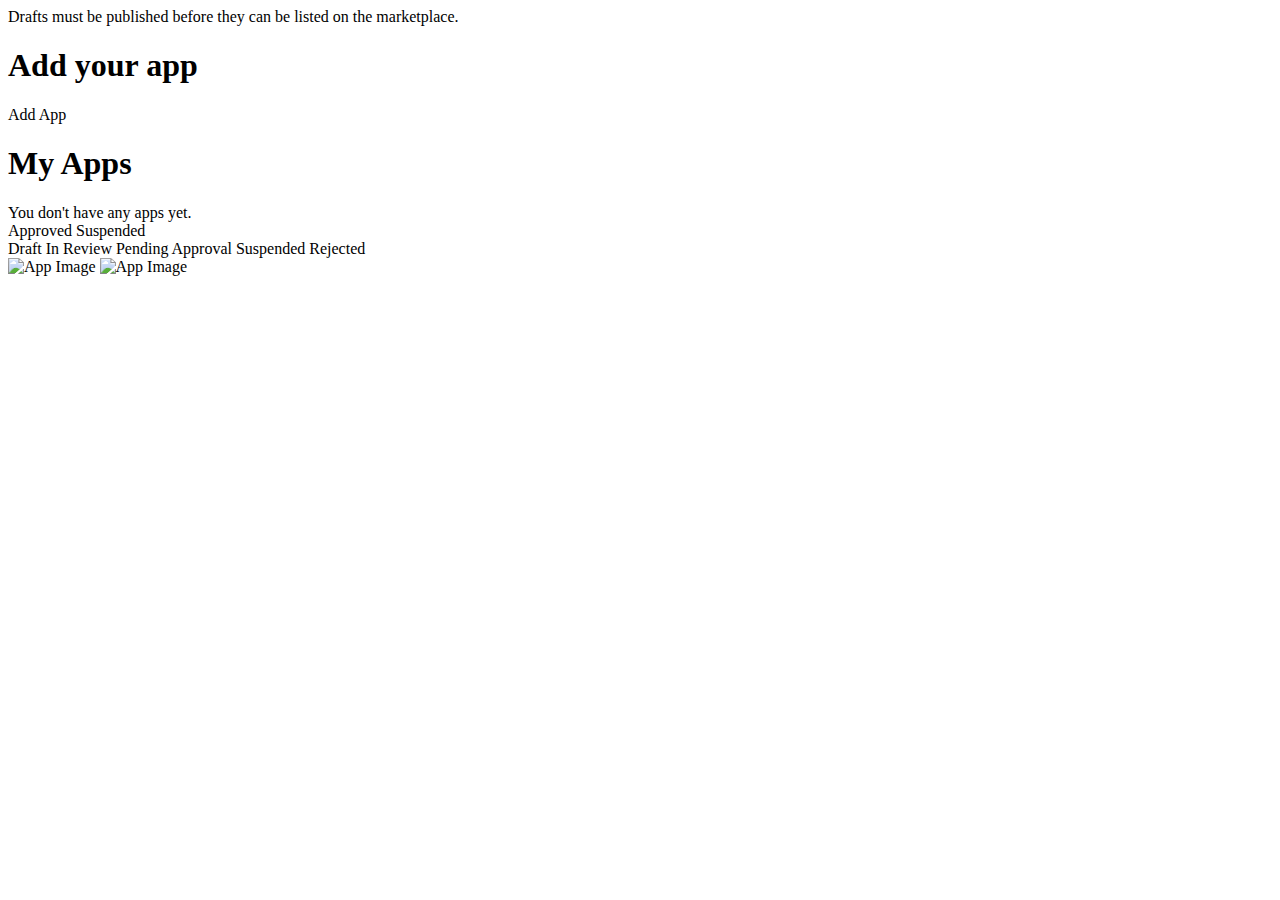
==== src/main/resources/views/index.html @ 81558875 "Toast, publish, suspend, create app, delete implementation" ====
<!DOCTYPE html>
<html xmlns:th="http://www.thymeleaf.org">
<head th:replace="fragments/common :: head"></head>
<body>
<section class="statistics">
    <div class="container section-container">
        <div class="error-panel" th:if="${inDevelopment}">
            <i class="fa fa-exclamation-circle"></i>
            <span>
                Drafts must be published before they can be listed on the marketplace.
            </span>
        </div>
        <h1>
            <i class="fa fa-search"></i>
            <span th:text="${views} + ' Views'"></span>
        </h1>
        <div id="plot">

        </div>
    </div>
</section>

<section class="add-app">
    <div class="section-container action-container text-center">
        <div class="container">
            <h1>
                Add your app
            </h1>
            <a th:href="@{/app/create}" class="btn btn-white btn-see-through btn-lg">Add App</a>
        </div>
    </div>
</section>

<section class="apps">
    <div class="section-container"><h1 class="text-center">My Apps</h1>
        <div class="container">
            <div class="card-group">
                <div class="row" th:switch="${apps.get('list').size() == 0}">
                    <div class="no-results-card" th:case="${true}">
                        You don't have any apps yet.
                    </div>
                    <div th:case="${false}">
                        <div class="col-md-6" th:each="app : ${apps.get('list')}">
                            <div class="card">
                                <div class="card-overlay text-center">
                                    <div class="card-overlay-panel">
                                        <a href="" class="btn btn-see-through" data-toggle="tooltip" title="Edit"
                                           th:href="@{/app/edit/{appId}/{appVersion}(appId=${app.appId}, appVersion=${app.version})}">
                                            <i class="fa fa-pencil"></i>
                                        </a>
                                        <a class="btn btn-see-through" th:if="${app.status.value == 'inDevelopment'}"
                                           data-toggle="tooltip" title="Publish"
                                           th:onclick="'showPublishDialog(\'' + ${app.appId} + '\',\'' + ${app.version} + '\')'">
                                            <i class="fa fa-rocket"></i>
                                        </a>
                                        <a class="btn btn-see-through" data-toggle="tooltip" title="Preview" href="#"
                                           target="_blank">
                                            <i class="fa fa-search"></i>
                                        </a>
                                        <div th:if="${app.status.value == 'approved'}">
                                            <a class="btn btn-see-through"
                                               th:if="${app.parent.status.value == 'approved'}" data-toggle="tooltip"
                                               title="Suspend"
                                               th:onclick="'showSuspendDialog(\'' + ${app.appId} + '\', \'suspend\')'">
                                                <i class="fa fa-pause"></i>
                                            </a>
                                            <a class="btn btn-see-through"
                                               th:if="${app.parent.status.value == 'suspended' and app.parent.status.modifiedBy == 'developer'}"
                                               data-toggle="tooltip" title="Suspend"
                                               th:onclick="'showSuspendDialog(\'' + ${app.appId} + '\', \'unsuspend\')'">
                                                <i class="fa fa-play"></i>
                                            </a>
                                        </div>
                                        <a class="btn btn-see-through" data-toggle="tooltip" title="Delete"
                                           th:onclick="'showDeleteDialog(\'' + ${app.appId} + '\', \'' + ${app.version} + '\', \'' + ${app.status.value} + '\')'">
                                            <i class="fa fa-trash"></i>
                                        </a>
                                    </div>
                                    <div th:class="${app.parent.status.value} + ' card-status text-center'"
                                         th:if="${app.status.value == 'approved'}">
                                        <span th:if="${app.parent.status.value == 'approved'}">Approved</span>
                                        <span th:if="${app.parent.status.value != 'approved'}">Suspended</span>
                                    </div>
                                </div>
                                <div th:switch="${app.status.value}"
                                     th:class="${app.status.value  + ' card-status text-center'}">
                                    <span th:case="${'inDevelopment'}">Draft</span>
                                    <span th:case="${'inReview'}">In Review</span>
                                    <span th:case="${'pending'}">Pending Approval</span>
                                    <span th:case="${'suspended'}">Suspended</span>
                                    <span th:case="${'rejected'}">Rejected</span>
                                </div>
                                <div class="card-content">
                                    <div class="row">
                                        <div class="col-md-4">
                                            <div class="card-image">
                                                <img th:if="${#maps.containsKey(app.customData, 'icon')}"
                                                     th:src="${app.customData.icon}" alt="App Image"/>
                                                <img th:unless="${#maps.containsKey(app.customData, 'icon')}"
                                                     th:src="@{/assets/images/notavailable.png}" alt="App Image"/>
                                            </div>
                                        </div>
                                        <div class="col-md-8">
                                            <div class="card-title" th:text="${app.name}"></div>
                                            <div th:if="${#maps.containsKey(app.customData, 'summary')}" class="card-summary" th:text="${app.customData.summary}"></div>
                                        </div>
                                    </div>
                                </div>
                            </div>
                        </div>
                    </div>
                </div>
            </div>
        </div>
    </div>
</section>
<th:block th:replace="fragments/common :: scripts"></th:block>
<script type="text/javascript" th:src="@{/assets/js/appjs/app-index.js}"></script>
<script type="text/javascript" th:src="@{/assets/js/config.js}"></script>
<script type="text/javascript" th:src="@{/assets/js/jquery.flot.min.js}"></script>
<script th:inline="javascript">
    /*<![CDATA[*/
    var app = true;
    var statistics = [[${statistics}]];
    /*]]>*/
</script>
</body>
</html>
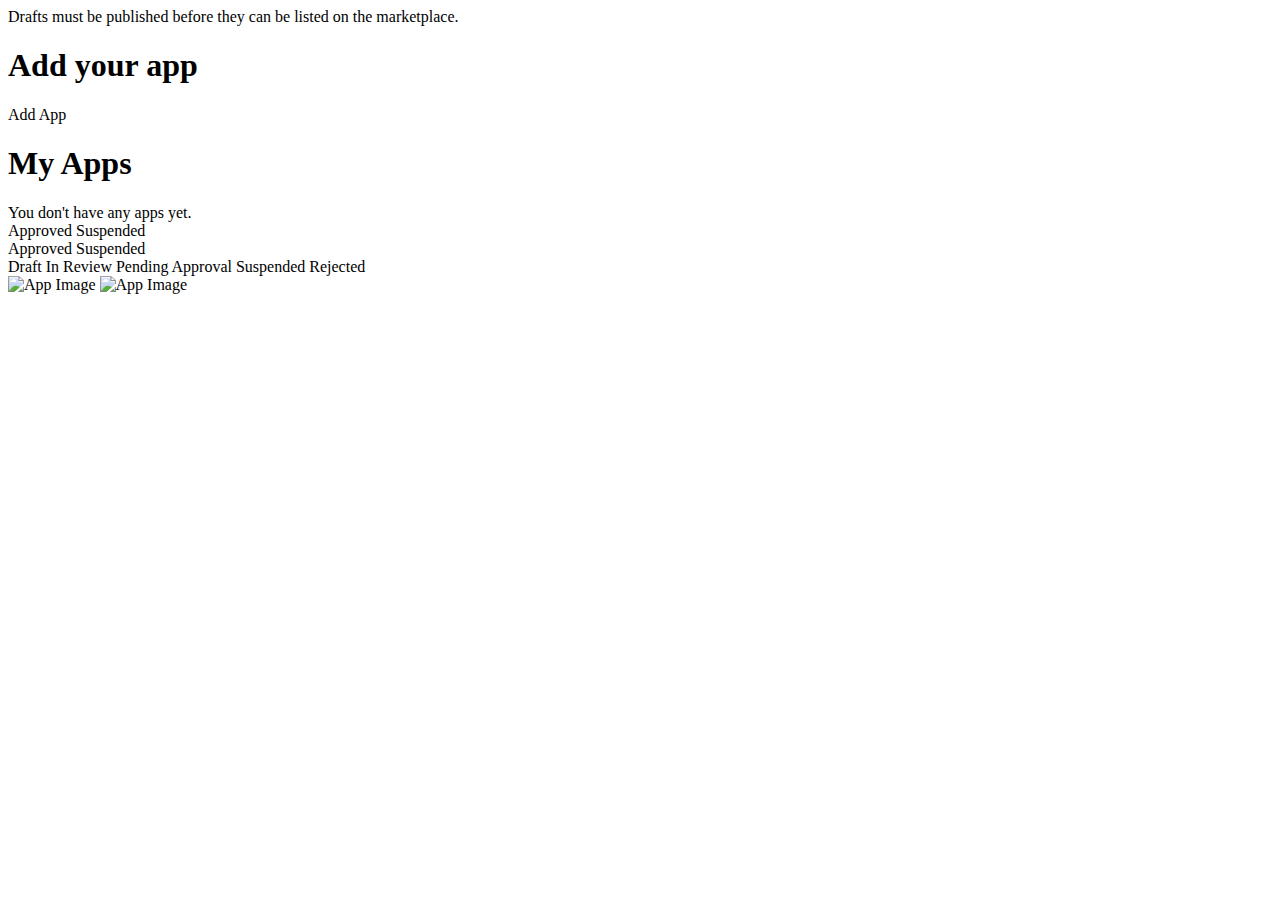
==== commit 3d088725: "Minor fixation, edit functionality" ====
--- a/src/main/resources/views/index.html
+++ b/src/main/resources/views/index.html
@@ -57,7 +57,7 @@
                                            target="_blank">
                                             <i class="fa fa-search"></i>
                                         </a>
-                                        <div th:if="${app.status.value == 'approved'}">
+                                        <th:block th:if="${app.status.value == 'approved'}">
                                             <a class="btn btn-see-through"
                                                th:if="${app.parent.status.value == 'approved'}" data-toggle="tooltip"
                                                title="Suspend"
@@ -66,24 +66,25 @@
                                             </a>
                                             <a class="btn btn-see-through"
                                                th:if="${app.parent.status.value == 'suspended' and app.parent.status.modifiedBy == 'developer'}"
-                                               data-toggle="tooltip" title="Suspend"
-                                               th:onclick="'showSuspendDialog(\'' + ${app.appId} + '\', \'unsuspend\')'">
+                                               data-toggle="tooltip" title="Unsuspend" th:onclick="'showSuspendDialog(\'' + ${app.appId} + '\', \'unsuspend\')'">
                                                 <i class="fa fa-play"></i>
                                             </a>
-                                        </div>
+                                        </th:block>
                                         <a class="btn btn-see-through" data-toggle="tooltip" title="Delete"
                                            th:onclick="'showDeleteDialog(\'' + ${app.appId} + '\', \'' + ${app.version} + '\', \'' + ${app.status.value} + '\')'">
                                             <i class="fa fa-trash"></i>
                                         </a>
                                     </div>
-                                    <div th:class="${app.parent.status.value} + ' card-status text-center'"
-                                         th:if="${app.status.value == 'approved'}">
+                                    <div th:class="${app.parent.status.value} + ' card-status text-center'" th:if="${app.status.value == 'approved'}">
                                         <span th:if="${app.parent.status.value == 'approved'}">Approved</span>
                                         <span th:if="${app.parent.status.value != 'approved'}">Suspended</span>
                                     </div>
                                 </div>
-                                <div th:switch="${app.status.value}"
-                                     th:class="${app.status.value  + ' card-status text-center'}">
+                                <div th:if="${app.status.value == 'approved'}" th:class="${app.parent.status.value  + ' card-status text-center'}">
+                                    <span th:if="${app.parent.status.value == 'approved'}">Approved</span>
+                                    <span th:if="${app.parent.status.value != 'approved'}">Suspended</span>
+                                </div>
+                                <div th:if="${app.status.value != 'approved'}" th:switch="${app.status.value}" th:class="${app.status.value  + ' card-status text-center'}">
                                     <span th:case="${'inDevelopment'}">Draft</span>
                                     <span th:case="${'inReview'}">In Review</span>
                                     <span th:case="${'pending'}">Pending Approval</span>
@@ -116,13 +117,5 @@
 </section>
 <th:block th:replace="fragments/common :: scripts"></th:block>
 <script type="text/javascript" th:src="@{/assets/js/appjs/app-index.js}"></script>
-<script type="text/javascript" th:src="@{/assets/js/config.js}"></script>
-<script type="text/javascript" th:src="@{/assets/js/jquery.flot.min.js}"></script>
-<script th:inline="javascript">
-    /*<![CDATA[*/
-    var app = true;
-    var statistics = [[${statistics}]];
-    /*]]>*/
-</script>
 </body>
 </html>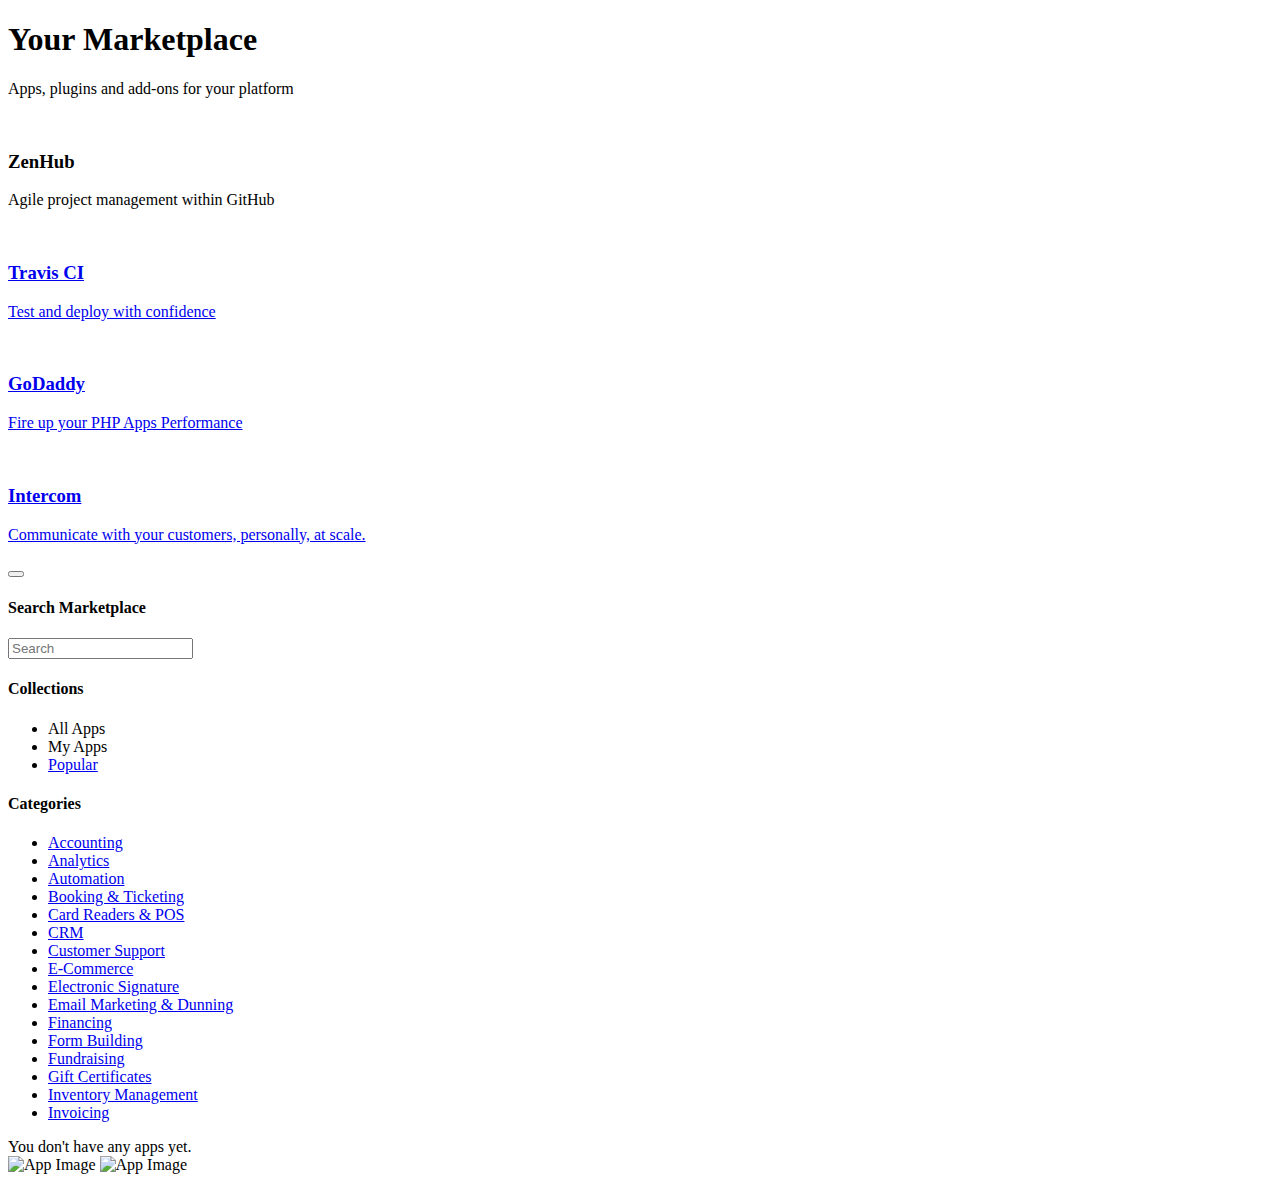
==== commit 617812ce: "added application home page & details page, functionality for home page" ====
--- a/src/main/resources/views/index.html
+++ b/src/main/resources/views/index.html
@@ -1,121 +1,144 @@
 <!DOCTYPE html>
 <html xmlns:th="http://www.thymeleaf.org">
-<head th:replace="fragments/common :: head"></head>
+<head>
+	<title>Marketplace home</title>
+</head>
+<head th:replace="fragments/header :: header"></head>
 <body>
-<section class="statistics">
-    <div class="container section-container">
-        <div class="error-panel" th:if="${inDevelopment}">
-            <i class="fa fa-exclamation-circle"></i>
-            <span>
-                Drafts must be published before they can be listed on the marketplace.
-            </span>
-        </div>
-        <h1>
-            <i class="fa fa-search"></i>
-            <span th:text="${views} + ' Views'"></span>
-        </h1>
-        <div id="plot">
 
-        </div>
-    </div>
-</section>
+<!-- Hero section-->
+<div class="jumbotron hero-section">
+	<div class="container">
+		<h1 class="heading">Your Marketplace</h1>
+		<p class="sub-txt">Apps, plugins and add-ons for your platform</p>
 
-<section class="add-app">
-    <div class="section-container action-container text-center">
-        <div class="container">
-            <h1>
-                Add your app
-            </h1>
-            <a th:href="@{/app/create}" class="btn btn-white btn-see-through btn-lg">Add App</a>
-        </div>
-    </div>
-</section>
+		<div class="col-sm-6 col-md-3 MarketplaceFeature">
+			<a th:href="@{/views/detail-page.html}">
+				<div class="MarketplaceFeature-icon">
+					<img th:src="@{/assets/images/mp-logos/9.png}" alt=""/>
+				</div>
+				<h3>ZenHub</h3>
+				<p class="MarketplaceFeature-text">Agile project management within GitHub</p>
+			</a>
+		</div>
 
-<section class="apps">
-    <div class="section-container"><h1 class="text-center">My Apps</h1>
-        <div class="container">
-            <div class="card-group">
-                <div class="row" th:switch="${apps.get('list').size() == 0}">
-                    <div class="no-results-card" th:case="${true}">
-                        You don't have any apps yet.
-                    </div>
-                    <div th:case="${false}">
-                        <div class="col-md-6" th:each="app : ${apps.get('list')}">
-                            <div class="card">
-                                <div class="card-overlay text-center">
-                                    <div class="card-overlay-panel">
-                                        <a href="" class="btn btn-see-through" data-toggle="tooltip" title="Edit"
-                                           th:href="@{/app/edit/{appId}/{appVersion}(appId=${app.appId}, appVersion=${app.version})}">
-                                            <i class="fa fa-pencil"></i>
-                                        </a>
-                                        <a class="btn btn-see-through" th:if="${app.status.value == 'inDevelopment'}"
-                                           data-toggle="tooltip" title="Publish"
-                                           th:onclick="'showPublishDialog(\'' + ${app.appId} + '\',\'' + ${app.version} + '\')'">
-                                            <i class="fa fa-rocket"></i>
-                                        </a>
-                                        <a class="btn btn-see-through" data-toggle="tooltip" title="Preview" href="#"
-                                           target="_blank">
-                                            <i class="fa fa-search"></i>
-                                        </a>
-                                        <th:block th:if="${app.status.value == 'approved'}">
-                                            <a class="btn btn-see-through"
-                                               th:if="${app.parent.status.value == 'approved'}" data-toggle="tooltip"
-                                               title="Suspend"
-                                               th:onclick="'showSuspendDialog(\'' + ${app.appId} + '\', \'suspend\')'">
-                                                <i class="fa fa-pause"></i>
-                                            </a>
-                                            <a class="btn btn-see-through"
-                                               th:if="${app.parent.status.value == 'suspended' and app.parent.status.modifiedBy == 'developer'}"
-                                               data-toggle="tooltip" title="Unsuspend" th:onclick="'showSuspendDialog(\'' + ${app.appId} + '\', \'unsuspend\')'">
-                                                <i class="fa fa-play"></i>
-                                            </a>
-                                        </th:block>
-                                        <a class="btn btn-see-through" data-toggle="tooltip" title="Delete"
-                                           th:onclick="'showDeleteDialog(\'' + ${app.appId} + '\', \'' + ${app.version} + '\', \'' + ${app.status.value} + '\')'">
-                                            <i class="fa fa-trash"></i>
-                                        </a>
-                                    </div>
-                                    <div th:class="${app.parent.status.value} + ' card-status text-center'" th:if="${app.status.value == 'approved'}">
-                                        <span th:if="${app.parent.status.value == 'approved'}">Approved</span>
-                                        <span th:if="${app.parent.status.value != 'approved'}">Suspended</span>
-                                    </div>
-                                </div>
-                                <div th:if="${app.status.value == 'approved'}" th:class="${app.parent.status.value  + ' card-status text-center'}">
-                                    <span th:if="${app.parent.status.value == 'approved'}">Approved</span>
-                                    <span th:if="${app.parent.status.value != 'approved'}">Suspended</span>
-                                </div>
-                                <div th:if="${app.status.value != 'approved'}" th:switch="${app.status.value}" th:class="${app.status.value  + ' card-status text-center'}">
-                                    <span th:case="${'inDevelopment'}">Draft</span>
-                                    <span th:case="${'inReview'}">In Review</span>
-                                    <span th:case="${'pending'}">Pending Approval</span>
-                                    <span th:case="${'suspended'}">Suspended</span>
-                                    <span th:case="${'rejected'}">Rejected</span>
-                                </div>
-                                <div class="card-content">
-                                    <div class="row">
-                                        <div class="col-md-4">
-                                            <div class="card-image">
-                                                <img th:if="${#maps.containsKey(app.customData, 'icon')}"
-                                                     th:src="${app.customData.icon}" alt="App Image"/>
-                                                <img th:unless="${#maps.containsKey(app.customData, 'icon')}"
-                                                     th:src="@{/assets/images/notavailable.png}" alt="App Image"/>
-                                            </div>
-                                        </div>
-                                        <div class="col-md-8">
-                                            <div class="card-title" th:text="${app.name}"></div>
-                                            <div th:if="${#maps.containsKey(app.customData, 'summary')}" class="card-summary" th:text="${app.customData.summary}"></div>
-                                        </div>
-                                    </div>
-                                </div>
-                            </div>
-                        </div>
-                    </div>
-                </div>
-            </div>
-        </div>
-    </div>
-</section>
-<th:block th:replace="fragments/common :: scripts"></th:block>
-<script type="text/javascript" th:src="@{/assets/js/appjs/app-index.js}"></script>
+
+		<div class="col-sm-6 col-md-3 MarketplaceFeature">
+			<a href="detail-page.html">
+				<div class="MarketplaceFeature-icon">
+					<img th:src="@{/assets/images/mp-logos/woocommerce.png}" alt=""/>
+				</div>
+				<h3>Travis CI</h3>
+				<p class="MarketplaceFeature-text">Test and deploy with confidence</p>
+			</a>
+		</div>
+
+		<div class="clearfix visible-sm"></div>
+
+		<div class="col-sm-6 col-md-3 MarketplaceFeature">
+			<a href="detail-page.html">
+				<div class="MarketplaceFeature-icon">
+					<img th:src="@{/assets/images/mp-logos/godaddy.png}" alt=""/>
+				</div>
+				<h3>GoDaddy</h3>
+				<p class="MarketplaceFeature-text">Fire up your PHP Apps Performance</p>
+			</a>
+		</div>
+
+
+		<div class="col-sm-6 col-md-3 MarketplaceFeature">
+			<a href="detail-page.html">
+				<div class="MarketplaceFeature-icon">
+					<img th:src="@{/assets/images/mp-logos/intercom.png}" alt=""/>
+				</div>
+				<h3>Intercom</h3>
+				<p class="MarketplaceFeature-text">Communicate with your customers, personally, at scale.</p>
+			</a>
+		</div>
+
+	</div>
+</div>
+<!--end-->
+
+<div class="container">
+	<!-- sidebar -->
+	<div class="sidebar-toggle hidden">
+		<button type="button" class="btn-info btn">
+			<span class="glyphicon glyphicon-menu-hamburger"></span>
+		</button>
+	</div>
+
+	<div class="col-md-4 col-lg-3">
+		<div class="sidebar">
+			<h4 class="heading">Search Marketplace</h4>
+			<form accept-charset="UTF-8" action="#" class="search-form" method="post">
+				<input value="" type="text" name="query" placeholder="Search" aria-label="Search" id="IntegrationSearch" class="form-control search"/>
+			</form>
+
+			<h4 class="heading">Collections</h4>
+			<ul>
+				<li><a th:href="@{/}" data-category="*">All Apps</a></li>
+				<li><a th:href="@{/app}" data-category="myApps">My Apps</a></li>
+				<li><a href="#" data-category="popular">Popular</a></li>
+			</ul>
+
+			<h4 class="heading">Categories</h4>
+			<ul class="category">
+				<li><a href="#" data-category="Accounting">Accounting</a></li>
+				<li><a href="#" data-category="Analytics">Analytics</a></li>
+				<li><a href="#" data-category="Automation">Automation</a></li>
+				<li><a href="#" data-category="Booking Ticketing">Booking &amp; Ticketing</a></li>
+				<li><a href="#" data-category="Card Readers &amp; POS">Card Readers &amp; POS</a></li>
+				<li><a href="#" data-category="CRM">CRM</a></li>
+				<li><a href="#" data-category="Customer Support">Customer Support</a></li>
+				<li><a href="#" data-category="E-Commerce">E-Commerce</a></li>
+				<li><a href="#" data-category="Electronic Signature">Electronic Signature</a></li>
+				<li><a href="#" data-category="Email Marketing &amp; Dunning">Email Marketing &amp; Dunning</a></li>
+				<li><a href="#" data-category="Financing">Financing</a></li>
+				<li><a href="#" data-category="Form Building">Form Building</a></li>
+				<li><a href="#" data-category="Fundraising">Fundraising</a></li>
+				<li><a href="#" data-category="Gift Certificates">Gift Certificates</a></li>
+				<li><a href="#" data-category="Inventory Management">Inventory Management</a></li>
+				<li><a href="#" data-category="Invoicing">Invoicing</a></li>
+			</ul>
+
+		</div>
+	</div><!-- end sidebar -->
+
+	<!-- search conatiner -->
+	<section id="apps" class="apps">
+		<div class="col-sm-12 col-md-8 col-lg-9">
+			<div class="main-content">
+					<div class="row" th:switch="${apps.get('list').size() == 0}">
+						<div class="no-results-card" th:case="${true}">
+							You don't have any apps yet.
+						</div>
+						<div th:case="${false}">
+							<div class="col-md-6" th:each="app : ${apps.get('list')}">
+								<!--<a class="Integration-box" href="detail-page.html"  data-context="Accounting">-->
+								<a class="Integration-box" th:href="@{/details/{appId}/{appVersion}(appId=${app.appId}, appVersion=${app.version})}">
+										<div class="row">
+											<img class="Integration-Icon" th:if="${#maps.containsKey(app.customData, 'icon')}"
+												 th:src="${app.customData.icon}" alt="App Image"/>
+											<img class="Integration-Icon" th:unless="${#maps.containsKey(app.customData, 'icon')}"
+												 th:src="@{/assets/images/notavailable.png}" alt="App Image"/>
+
+											<div class="Integration-Detail">
+												<h3 th:text="${app.name}"></h3>
+												<p class="IntegrationTagline" th:if="${#maps.containsKey(app.customData, 'summary')}" th:text="${app.customData.summary}"></p>
+											</div>
+											</div>
+									</a>
+							</div>
+						</div>
+					</div>
+				</div>
+			</div>
+	</section>
+
+
+</div>
+<script type="text/javascript" th:src="@{/assets/js/appjs/app-category.js}"></script>
 </body>
+
 </html>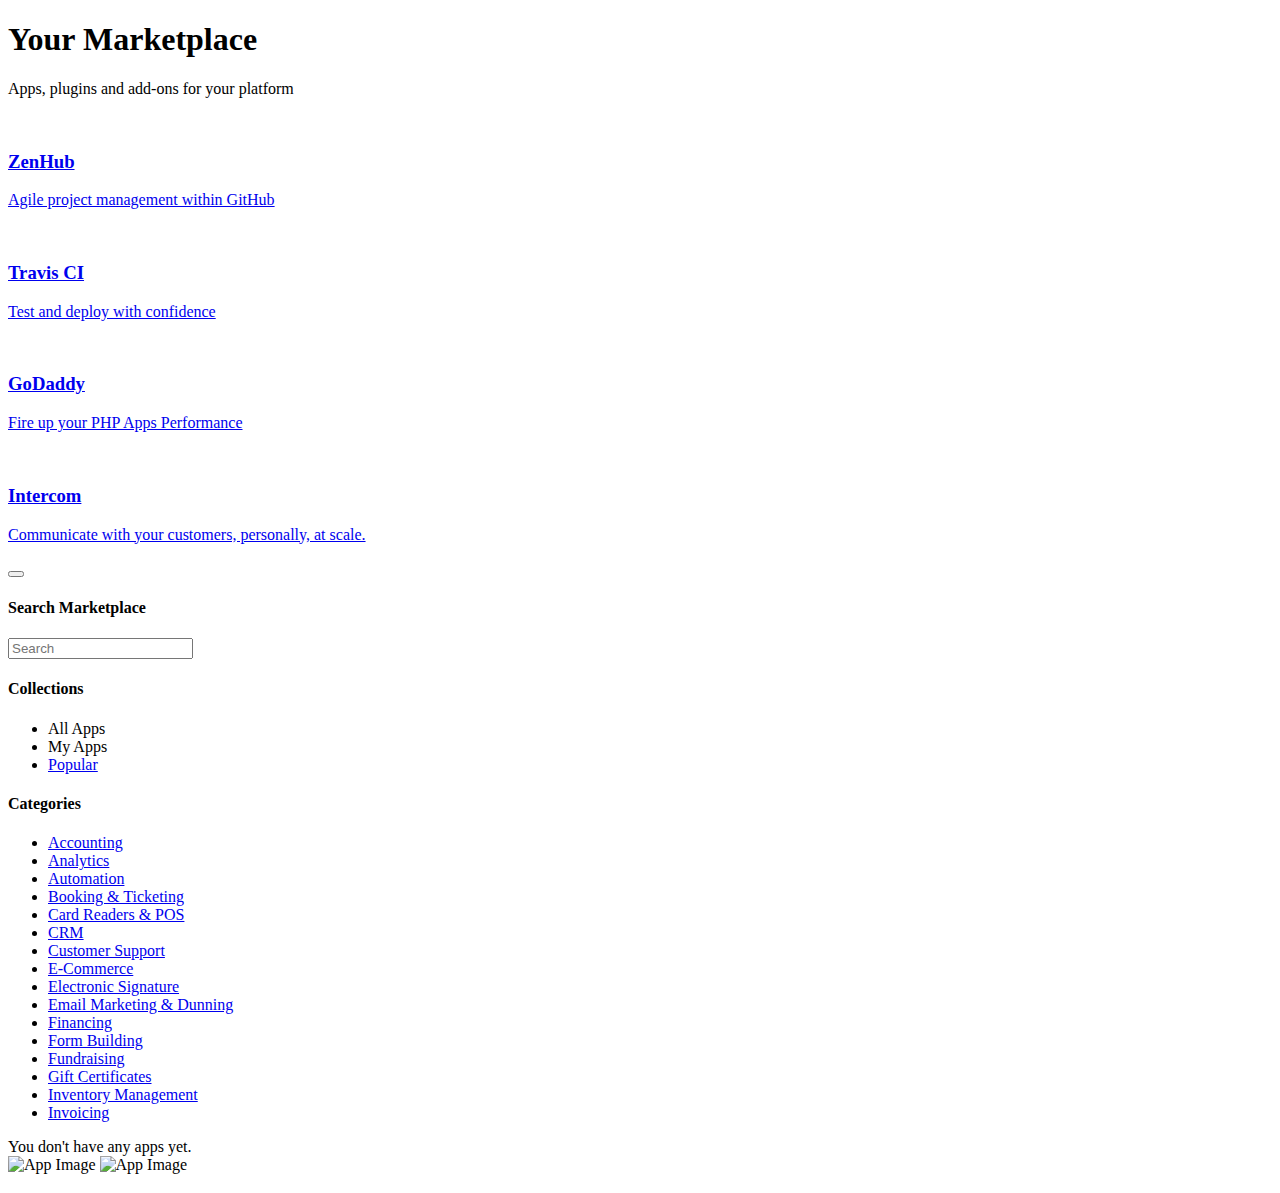
==== commit b0b14bcf: "minor fixation for home page, details page and refactored code a bit" ====
--- a/src/main/resources/views/index.html
+++ b/src/main/resources/views/index.html
@@ -1,10 +1,11 @@
 <!DOCTYPE html>
 <html xmlns:th="http://www.thymeleaf.org">
 <head>
-	<title>Marketplace home</title>
+    <th:block th:replace="fragments/header :: header"></th:block>
 </head>
-<head th:replace="fragments/header :: header"></head>
 <body>
+
+<th:block th:replace="fragments/header :: navbar"></th:block>
 
 <!-- Hero section-->
 <div class="jumbotron hero-section">
@@ -13,7 +14,7 @@
 		<p class="sub-txt">Apps, plugins and add-ons for your platform</p>
 
 		<div class="col-sm-6 col-md-3 MarketplaceFeature">
-			<a th:href="@{/views/detail-page.html}">
+			<a href="#">
 				<div class="MarketplaceFeature-icon">
 					<img th:src="@{/assets/images/mp-logos/9.png}" alt=""/>
 				</div>
@@ -47,7 +48,7 @@
 
 
 		<div class="col-sm-6 col-md-3 MarketplaceFeature">
-			<a href="detail-page.html">
+			<a href="#">
 				<div class="MarketplaceFeature-icon">
 					<img th:src="@{/assets/images/mp-logos/intercom.png}" alt=""/>
 				</div>
@@ -63,7 +64,7 @@
 <div class="container">
 	<!-- sidebar -->
 	<div class="sidebar-toggle hidden">
-		<button type="button" class="btn-info btn">
+		<button type="button" class="btn-info b tn">
 			<span class="glyphicon glyphicon-menu-hamburger"></span>
 		</button>
 	</div>
@@ -116,7 +117,7 @@
 						<div th:case="${false}">
 							<div class="col-md-6" th:each="app : ${apps.get('list')}">
 								<!--<a class="Integration-box" href="detail-page.html"  data-context="Accounting">-->
-								<a class="Integration-box" th:href="@{/details/{appId}/{appVersion}(appId=${app.appId}, appVersion=${app.version})}">
+								<a class="Integration-box" th:href="@{/details/{appId}(appId=${app.appId})}">
 										<div class="row">
 											<img class="Integration-Icon" th:if="${#maps.containsKey(app.customData, 'icon')}"
 												 th:src="${app.customData.icon}" alt="App Image"/>
@@ -138,7 +139,8 @@
 
 
 </div>
-<script type="text/javascript" th:src="@{/assets/js/appjs/app-category.js}"></script>
+
+<th:block th:replace="fragments/common :: marketplace-scripts"></th:block>
 </body>
 
 </html>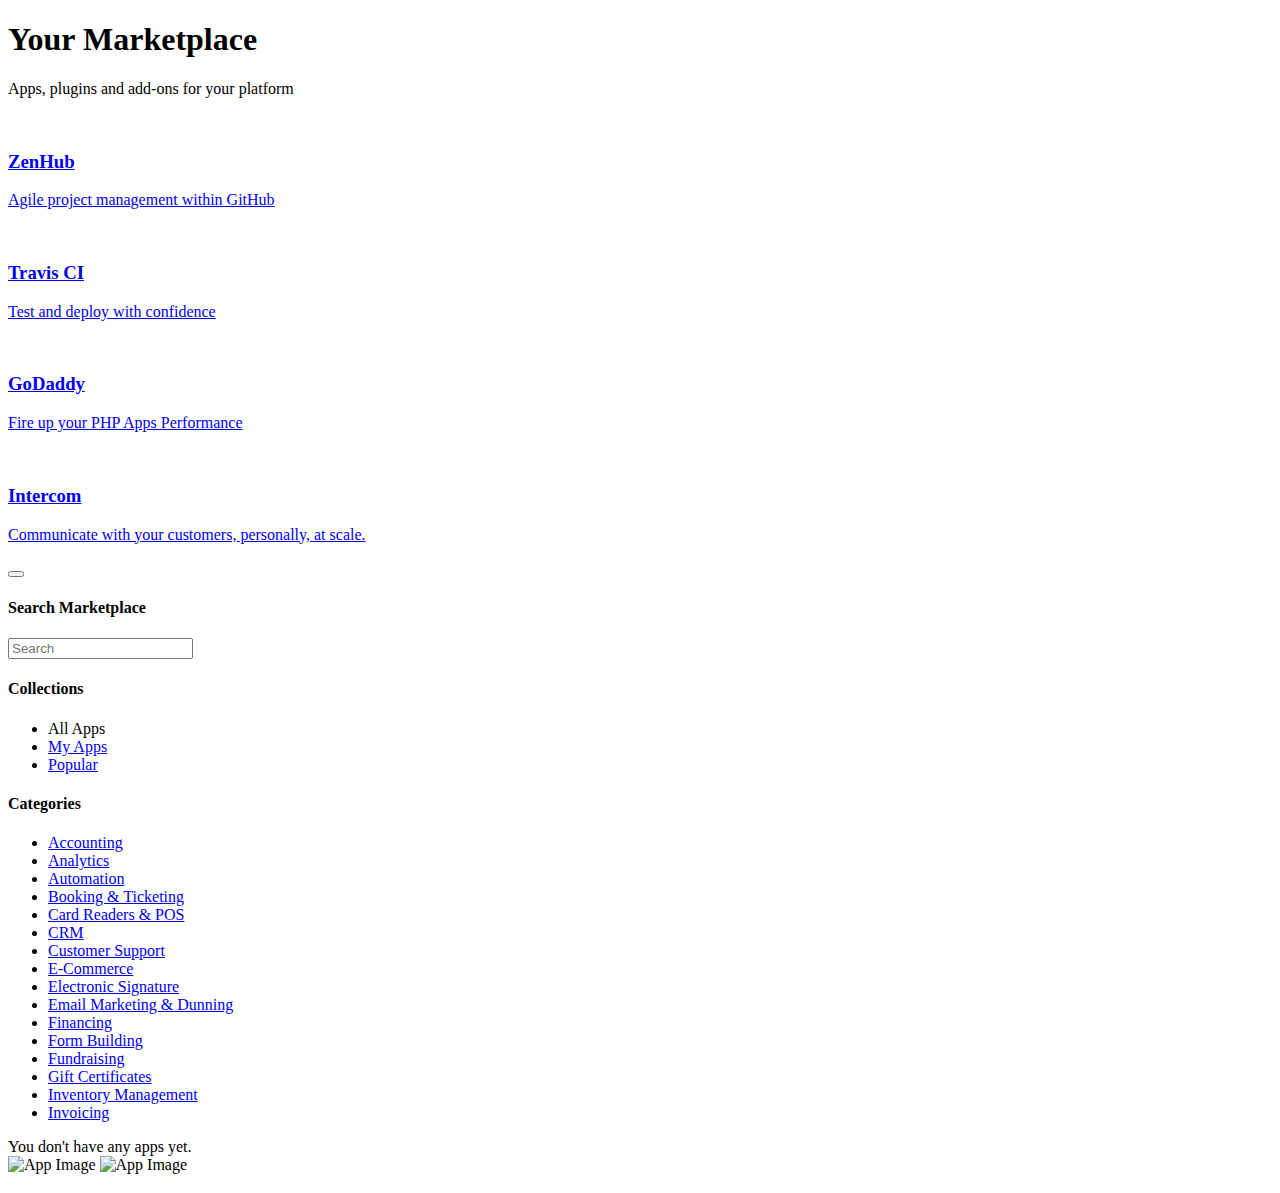
==== commit 3937d577: "Fixed search, install - uninstall, video, slider" ====
--- a/src/main/resources/views/index.html
+++ b/src/main/resources/views/index.html
@@ -1,6 +1,7 @@
 <!DOCTYPE html>
 <html xmlns:th="http://www.thymeleaf.org">
 <head>
+    <title>Marketplace Home</title>
     <th:block th:replace="fragments/header :: header"></th:block>
 </head>
 <body>
@@ -9,133 +10,134 @@
 
 <!-- Hero section-->
 <div class="jumbotron hero-section">
-	<div class="container">
-		<h1 class="heading">Your Marketplace</h1>
-		<p class="sub-txt">Apps, plugins and add-ons for your platform</p>
+    <div class="container">
+        <h1 class="heading">Your Marketplace</h1>
+        <p class="sub-txt">Apps, plugins and add-ons for your platform</p>
 
-		<div class="col-sm-6 col-md-3 MarketplaceFeature">
-			<a href="#">
-				<div class="MarketplaceFeature-icon">
-					<img th:src="@{/assets/images/mp-logos/9.png}" alt=""/>
-				</div>
-				<h3>ZenHub</h3>
-				<p class="MarketplaceFeature-text">Agile project management within GitHub</p>
-			</a>
-		</div>
+        <div class="col-sm-6 col-md-3 MarketplaceFeature">
+            <a href="#">
+                <div class="MarketplaceFeature-icon">
+                    <img th:src="@{/assets/images/mp-logos/9.png}" alt=""/>
+                </div>
+                <h3>ZenHub</h3>
+                <p class="MarketplaceFeature-text">Agile project management within GitHub</p>
+            </a>
+        </div>
 
 
-		<div class="col-sm-6 col-md-3 MarketplaceFeature">
-			<a href="detail-page.html">
-				<div class="MarketplaceFeature-icon">
-					<img th:src="@{/assets/images/mp-logos/woocommerce.png}" alt=""/>
-				</div>
-				<h3>Travis CI</h3>
-				<p class="MarketplaceFeature-text">Test and deploy with confidence</p>
-			</a>
-		</div>
+        <div class="col-sm-6 col-md-3 MarketplaceFeature">
+            <a href="detail-page.html">
+                <div class="MarketplaceFeature-icon">
+                    <img th:src="@{/assets/images/mp-logos/woocommerce.png}" alt=""/>
+                </div>
+                <h3>Travis CI</h3>
+                <p class="MarketplaceFeature-text">Test and deploy with confidence</p>
+            </a>
+        </div>
 
-		<div class="clearfix visible-sm"></div>
+        <div class="clearfix visible-sm"></div>
 
-		<div class="col-sm-6 col-md-3 MarketplaceFeature">
-			<a href="detail-page.html">
-				<div class="MarketplaceFeature-icon">
-					<img th:src="@{/assets/images/mp-logos/godaddy.png}" alt=""/>
-				</div>
-				<h3>GoDaddy</h3>
-				<p class="MarketplaceFeature-text">Fire up your PHP Apps Performance</p>
-			</a>
-		</div>
+        <div class="col-sm-6 col-md-3 MarketplaceFeature">
+            <a href="detail-page.html">
+                <div class="MarketplaceFeature-icon">
+                    <img th:src="@{/assets/images/mp-logos/godaddy.png}" alt=""/>
+                </div>
+                <h3>GoDaddy</h3>
+                <p class="MarketplaceFeature-text">Fire up your PHP Apps Performance</p>
+            </a>
+        </div>
 
 
-		<div class="col-sm-6 col-md-3 MarketplaceFeature">
-			<a href="#">
-				<div class="MarketplaceFeature-icon">
-					<img th:src="@{/assets/images/mp-logos/intercom.png}" alt=""/>
-				</div>
-				<h3>Intercom</h3>
-				<p class="MarketplaceFeature-text">Communicate with your customers, personally, at scale.</p>
-			</a>
-		</div>
+        <div class="col-sm-6 col-md-3 MarketplaceFeature">
+            <a href="#">
+                <div class="MarketplaceFeature-icon">
+                    <img th:src="@{/assets/images/mp-logos/intercom.png}" alt=""/>
+                </div>
+                <h3>Intercom</h3>
+                <p class="MarketplaceFeature-text">Communicate with your customers, personally, at scale.</p>
+            </a>
+        </div>
 
-	</div>
+    </div>
 </div>
 <!--end-->
 
 <div class="container">
-	<!-- sidebar -->
-	<div class="sidebar-toggle hidden">
-		<button type="button" class="btn-info b tn">
-			<span class="glyphicon glyphicon-menu-hamburger"></span>
-		</button>
-	</div>
+    <!-- sidebar -->
+    <div class="sidebar-toggle hidden">
+        <button type="button" class="btn-info b tn">
+            <span class="glyphicon glyphicon-menu-hamburger"></span>
+        </button>
+    </div>
 
-	<div class="col-md-4 col-lg-3">
-		<div class="sidebar">
-			<h4 class="heading">Search Marketplace</h4>
-			<form accept-charset="UTF-8" action="#" class="search-form" method="post">
-				<input value="" type="text" name="query" placeholder="Search" aria-label="Search" id="IntegrationSearch" class="form-control search"/>
-			</form>
+    <div class="col-md-4 col-lg-3">
+        <div class="sidebar">
+            <h4 class="heading">Search Marketplace</h4>
+            <input value="" type="text" name="query" placeholder="Search" aria-label="Search" id="IntegrationSearch"
+                   class="form-control search"/>
 
-			<h4 class="heading">Collections</h4>
-			<ul>
-				<li><a th:href="@{/}" data-category="*">All Apps</a></li>
-				<li><a th:href="@{/app}" data-category="myApps">My Apps</a></li>
-				<li><a href="#" data-category="popular">Popular</a></li>
-			</ul>
+            <h4 class="heading">Collections</h4>
+            <ul class="collections">
+                <li><a th:href="@{/}" data-category="*">All Apps</a></li>
+                <li><a href="#" data-category="myApps">My Apps</a></li>
+                <li><a href="#" data-category="popular">Popular</a></li>
+            </ul>
 
-			<h4 class="heading">Categories</h4>
-			<ul class="category">
-				<li><a href="#" data-category="Accounting">Accounting</a></li>
-				<li><a href="#" data-category="Analytics">Analytics</a></li>
-				<li><a href="#" data-category="Automation">Automation</a></li>
-				<li><a href="#" data-category="Booking Ticketing">Booking &amp; Ticketing</a></li>
-				<li><a href="#" data-category="Card Readers &amp; POS">Card Readers &amp; POS</a></li>
-				<li><a href="#" data-category="CRM">CRM</a></li>
-				<li><a href="#" data-category="Customer Support">Customer Support</a></li>
-				<li><a href="#" data-category="E-Commerce">E-Commerce</a></li>
-				<li><a href="#" data-category="Electronic Signature">Electronic Signature</a></li>
-				<li><a href="#" data-category="Email Marketing &amp; Dunning">Email Marketing &amp; Dunning</a></li>
-				<li><a href="#" data-category="Financing">Financing</a></li>
-				<li><a href="#" data-category="Form Building">Form Building</a></li>
-				<li><a href="#" data-category="Fundraising">Fundraising</a></li>
-				<li><a href="#" data-category="Gift Certificates">Gift Certificates</a></li>
-				<li><a href="#" data-category="Inventory Management">Inventory Management</a></li>
-				<li><a href="#" data-category="Invoicing">Invoicing</a></li>
-			</ul>
+            <h4 class="heading">Categories</h4>
+            <ul class="category">
+                <li><a href="#" data-category="Accounting">Accounting</a></li>
+                <li><a href="#" data-category="Analytics">Analytics</a></li>
+                <li><a href="#" data-category="Automation">Automation</a></li>
+                <li><a href="#" data-category="Booking Ticketing">Booking &amp; Ticketing</a></li>
+                <li><a href="#" data-category="Card Readers &amp; POS">Card Readers &amp; POS</a></li>
+                <li><a href="#" data-category="CRM">CRM</a></li>
+                <li><a href="#" data-category="Customer Support">Customer Support</a></li>
+                <li><a href="#" data-category="E-Commerce">E-Commerce</a></li>
+                <li><a href="#" data-category="Electronic Signature">Electronic Signature</a></li>
+                <li><a href="#" data-category="Email Marketing &amp; Dunning">Email Marketing &amp; Dunning</a></li>
+                <li><a href="#" data-category="Financing">Financing</a></li>
+                <li><a href="#" data-category="Form Building">Form Building</a></li>
+                <li><a href="#" data-category="Fundraising">Fundraising</a></li>
+                <li><a href="#" data-category="Gift Certificates">Gift Certificates</a></li>
+                <li><a href="#" data-category="Inventory Management">Inventory Management</a></li>
+                <li><a href="#" data-category="Invoicing">Invoicing</a></li>
+            </ul>
 
-		</div>
-	</div><!-- end sidebar -->
+        </div>
+    </div><!-- end sidebar -->
 
-	<!-- search conatiner -->
-	<section id="apps" class="apps">
-		<div class="col-sm-12 col-md-8 col-lg-9">
-			<div class="main-content">
-					<div class="row" th:switch="${apps.get('list').size() == 0}">
-						<div class="no-results-card" th:case="${true}">
-							You don't have any apps yet.
-						</div>
-						<div th:case="${false}">
-							<div class="col-md-6" th:each="app : ${apps.get('list')}">
-								<!--<a class="Integration-box" href="detail-page.html"  data-context="Accounting">-->
-								<a class="Integration-box" th:href="@{/details/{appId}(appId=${app.appId})}">
-										<div class="row">
-											<img class="Integration-Icon" th:if="${#maps.containsKey(app.customData, 'icon')}"
-												 th:src="${app.customData.icon}" alt="App Image"/>
-											<img class="Integration-Icon" th:unless="${#maps.containsKey(app.customData, 'icon')}"
-												 th:src="@{/assets/images/notavailable.png}" alt="App Image"/>
+    <!-- search conatiner -->
+    <section id="apps" class="apps">
+        <div class="col-sm-12 col-md-8 col-lg-9">
+            <div class="main-content">
+                <div class="row" th:switch="${apps.get('list').size() == 0}" th:remove="tag">
+                    <div class="no-results-card" th:case="${true}">
+                        You don't have any apps yet.
+                    </div>
+                    <div th:case="${false}" th:remove="tag">
+                        <div class="col-md-6" th:each="app : ${apps.get('list')}" th:remove="tag">
+                            <a class="Integration-box" th:href="@{/details/{appId}(appId=${app.appId})}">
+                                <div class="row">
+                                    <img class="Integration-Icon" th:if="${#maps.containsKey(app.customData, 'icon')}"
+                                         th:src="${app.customData.icon}" alt="App Image"/>
+                                    <img class="Integration-Icon"
+                                         th:unless="${#maps.containsKey(app.customData, 'icon')}"
+                                         th:src="@{/assets/images/notavailable.png}" alt="App Image"/>
 
-											<div class="Integration-Detail">
-												<h3 th:text="${app.name}"></h3>
-												<p class="IntegrationTagline" th:if="${#maps.containsKey(app.customData, 'summary')}" th:text="${app.customData.summary}"></p>
-											</div>
-											</div>
-									</a>
-							</div>
-						</div>
-					</div>
-				</div>
-			</div>
-	</section>
+                                    <div class="Integration-Detail">
+                                        <h3 th:text="${app.name}"></h3>
+                                        <p class="IntegrationTagline"
+                                           th:if="${#maps.containsKey(app.customData, 'summary')}"
+                                           th:text="${app.customData.summary}"></p>
+                                    </div>
+                                </div>
+                            </a>
+                        </div>
+                    </div>
+                </div>
+            </div>
+        </div>
+    </section>
 
 
 </div>
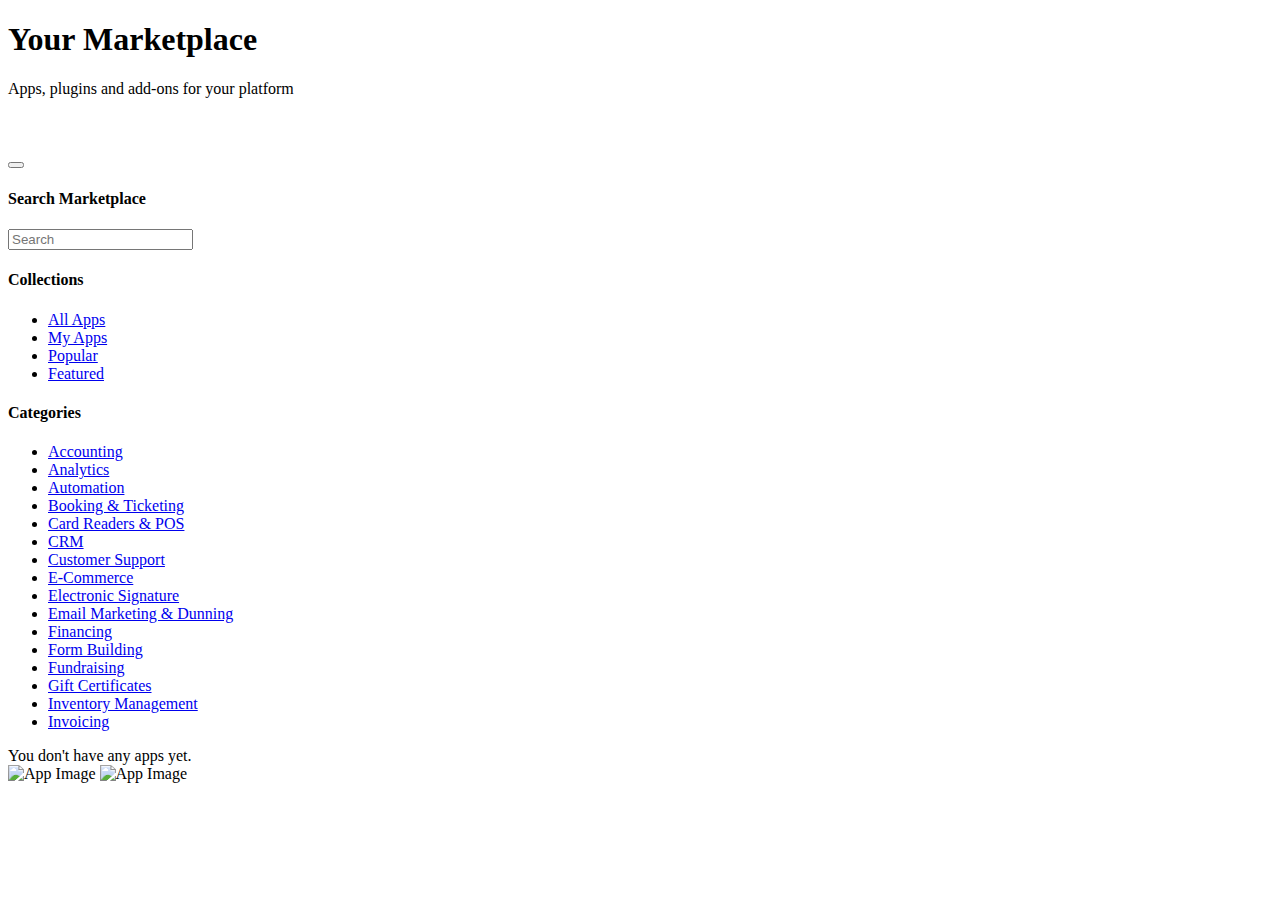
==== commit 8afde061: "Added category search and sorting, improved basic UI for all pages" ====
--- a/src/main/resources/views/index.html
+++ b/src/main/resources/views/index.html
@@ -3,6 +3,9 @@
 <head>
     <title>Marketplace Home</title>
     <th:block th:replace="fragments/header :: header"></th:block>
+    <link href="/assets/css/style.css" th:href="@{/assets/css/style.css}" rel="stylesheet" type="text/css"/>
+    <!-- Custom CSS -->
+    <link th:href="@{/assets/css/market-custom.css}" rel="stylesheet"  type="text/css"/>
 </head>
 <body>
 
@@ -14,47 +17,13 @@
         <h1 class="heading">Your Marketplace</h1>
         <p class="sub-txt">Apps, plugins and add-ons for your platform</p>
 
-        <div class="col-sm-6 col-md-3 MarketplaceFeature">
-            <a href="#">
+        <div class="col-sm-6 col-md-3 MarketplaceFeature" th:each="featuredApp: ${featuredApps.get('list')}">
+            <a th:href="@{/details/{safeName}(safeName=${featuredApp.safeName})}">
                 <div class="MarketplaceFeature-icon">
-                    <img th:src="@{/assets/images/mp-logos/9.png}" alt=""/>
+                    <img th:src="${featuredApp.customData.icon}" alt=""/>
                 </div>
-                <h3>ZenHub</h3>
-                <p class="MarketplaceFeature-text">Agile project management within GitHub</p>
-            </a>
-        </div>
-
-
-        <div class="col-sm-6 col-md-3 MarketplaceFeature">
-            <a href="detail-page.html">
-                <div class="MarketplaceFeature-icon">
-                    <img th:src="@{/assets/images/mp-logos/woocommerce.png}" alt=""/>
-                </div>
-                <h3>Travis CI</h3>
-                <p class="MarketplaceFeature-text">Test and deploy with confidence</p>
-            </a>
-        </div>
-
-        <div class="clearfix visible-sm"></div>
-
-        <div class="col-sm-6 col-md-3 MarketplaceFeature">
-            <a href="detail-page.html">
-                <div class="MarketplaceFeature-icon">
-                    <img th:src="@{/assets/images/mp-logos/godaddy.png}" alt=""/>
-                </div>
-                <h3>GoDaddy</h3>
-                <p class="MarketplaceFeature-text">Fire up your PHP Apps Performance</p>
-            </a>
-        </div>
-
-
-        <div class="col-sm-6 col-md-3 MarketplaceFeature">
-            <a href="#">
-                <div class="MarketplaceFeature-icon">
-                    <img th:src="@{/assets/images/mp-logos/intercom.png}" alt=""/>
-                </div>
-                <h3>Intercom</h3>
-                <p class="MarketplaceFeature-text">Communicate with your customers, personally, at scale.</p>
+                <h3 th:text="${featuredApp.name}"></h3>
+                <p class="MarketplaceFeature-text" th:text="${featuredApp.customData.summary}"></p>
             </a>
         </div>
 
@@ -73,14 +42,17 @@
     <div class="col-md-4 col-lg-3">
         <div class="sidebar">
             <h4 class="heading">Search Marketplace</h4>
+            <div class="search-box">
+            <i class="fa fa-spinner fa-spin searchLoader" id="searchLoader" style="display: none;"></i>
             <input value="" type="text" name="query" placeholder="Search" aria-label="Search" id="IntegrationSearch"
                    class="form-control search"/>
-
+            </div>
             <h4 class="heading">Collections</h4>
             <ul class="collections">
-                <li><a th:href="@{/}" data-category="*">All Apps</a></li>
+                <li><a href="#" data-category="allApps">All Apps</a></li>
                 <li><a href="#" data-category="myApps">My Apps</a></li>
                 <li><a href="#" data-category="popular">Popular</a></li>
+                <li><a href="#" data-category="featured">Featured</a></li>
             </ul>
 
             <h4 class="heading">Categories</h4>
@@ -116,7 +88,7 @@
                     </div>
                     <div th:case="${false}" th:remove="tag">
                         <div class="col-md-6" th:each="app : ${apps.get('list')}" th:remove="tag">
-                            <a class="Integration-box" th:href="@{/details/{appId}(appId=${app.appId})}">
+                            <a class="Integration-box" th:href="@{/details/{safeName}(safeName=${app.safeName})}">
                                 <div class="row">
                                     <img class="Integration-Icon" th:if="${#maps.containsKey(app.customData, 'icon')}"
                                          th:src="${app.customData.icon}" alt="App Image"/>
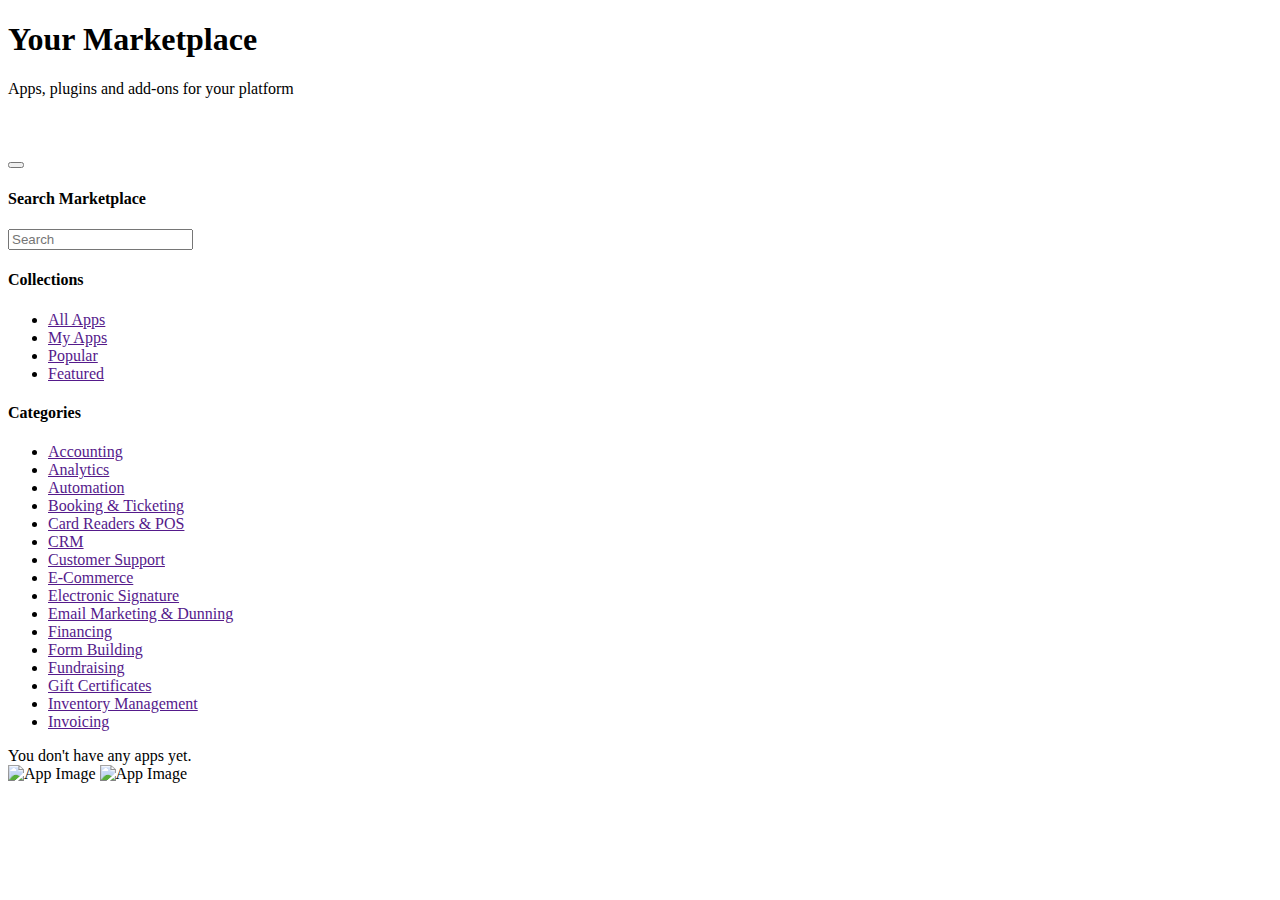
==== commit 473a173c: "Bug fixation at various places like search, slider, and new functionality while editing app" ====
--- a/src/main/resources/views/index.html
+++ b/src/main/resources/views/index.html
@@ -44,35 +44,35 @@
             <h4 class="heading">Search Marketplace</h4>
             <div class="search-box">
             <i class="fa fa-spinner fa-spin searchLoader" id="searchLoader" style="display: none;"></i>
-            <input value="" type="text" name="query" placeholder="Search" aria-label="Search" id="IntegrationSearch"
+            <input value="" type="text" name="query" placeholder="Search" aria-label="Search" id="IntegrationSearchQuery"
                    class="form-control search"/>
             </div>
             <h4 class="heading">Collections</h4>
             <ul class="collections">
-                <li><a href="#" data-category="allApps">All Apps</a></li>
-                <li><a href="#" data-category="myApps">My Apps</a></li>
-                <li><a href="#" data-category="popular">Popular</a></li>
-                <li><a href="#" data-category="featured">Featured</a></li>
+                <li><a href="" data-category="allApps">All Apps</a></li>
+                <li><a href="" data-category="myApps">My Apps</a></li>
+                <li><a href="" data-category="popular">Popular</a></li>
+                <li><a href="" data-category="featured">Featured</a></li>
             </ul>
 
             <h4 class="heading">Categories</h4>
             <ul class="category">
-                <li><a href="#" data-category="Accounting">Accounting</a></li>
-                <li><a href="#" data-category="Analytics">Analytics</a></li>
-                <li><a href="#" data-category="Automation">Automation</a></li>
-                <li><a href="#" data-category="Booking Ticketing">Booking &amp; Ticketing</a></li>
-                <li><a href="#" data-category="Card Readers &amp; POS">Card Readers &amp; POS</a></li>
-                <li><a href="#" data-category="CRM">CRM</a></li>
-                <li><a href="#" data-category="Customer Support">Customer Support</a></li>
-                <li><a href="#" data-category="E-Commerce">E-Commerce</a></li>
-                <li><a href="#" data-category="Electronic Signature">Electronic Signature</a></li>
-                <li><a href="#" data-category="Email Marketing &amp; Dunning">Email Marketing &amp; Dunning</a></li>
-                <li><a href="#" data-category="Financing">Financing</a></li>
-                <li><a href="#" data-category="Form Building">Form Building</a></li>
-                <li><a href="#" data-category="Fundraising">Fundraising</a></li>
-                <li><a href="#" data-category="Gift Certificates">Gift Certificates</a></li>
-                <li><a href="#" data-category="Inventory Management">Inventory Management</a></li>
-                <li><a href="#" data-category="Invoicing">Invoicing</a></li>
+                <li><a href="" data-category="Accounting">Accounting</a></li>
+                <li><a href="" data-category="Analytics">Analytics</a></li>
+                <li><a href="" data-category="Automation">Automation</a></li>
+                <li><a href="" data-category="Booking Ticketing">Booking &amp; Ticketing</a></li>
+                <li><a href="" data-category="Card Readers &amp; POS">Card Readers &amp; POS</a></li>
+                <li><a href="" data-category="CRM">CRM</a></li>
+                <li><a href="" data-category="Customer Support">Customer Support</a></li>
+                <li><a href="" data-category="E-Commerce">E-Commerce</a></li>
+                <li><a href="" data-category="Electronic Signature">Electronic Signature</a></li>
+                <li><a href="" data-category="Email Marketing &amp; Dunning">Email Marketing &amp; Dunning</a></li>
+                <li><a href="" data-category="Financing">Financing</a></li>
+                <li><a href="" data-category="Form Building">Form Building</a></li>
+                <li><a href="" data-category="Fundraising">Fundraising</a></li>
+                <li><a href="" data-category="Gift Certificates">Gift Certificates</a></li>
+                <li><a href="" data-category="Inventory Management">Inventory Management</a></li>
+                <li><a href="" data-category="Invoicing">Invoicing</a></li>
             </ul>
 
         </div>
